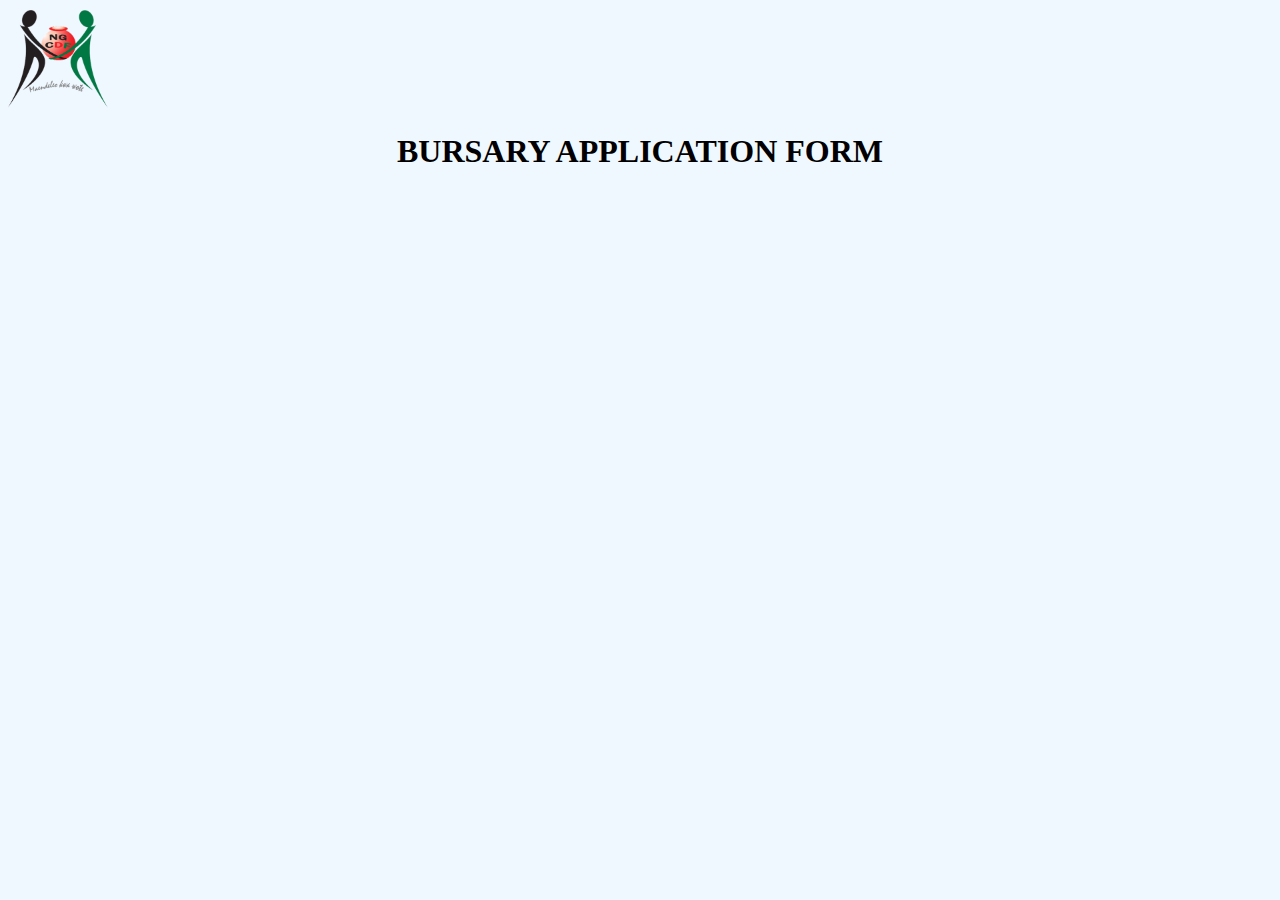
==== index.html @ 76bc1049 "home page for bursary form" ====
<!DOCTYPE html>
<html lang="en">
<head>
    <meta charset="UTF-8">
    <meta http-equiv="X-UA-Compatible" content="IE=edge">
    <meta name="viewport" content="width=device-width, initial-scale=1.0">
    <link rel="stylesheet" href="style/main.css">
    <title>bursary application</title>
</head>
<body>
    <img src="images/logo.png" alt="" width="100" height="100">  
    <h1><b>BURSARY APPLICATION FORM</b></h1>

   
    
</body>
</html>
---- style/main.css ----
body{
    background-color: aliceblue;
}
h1{
    text-align: center;
}
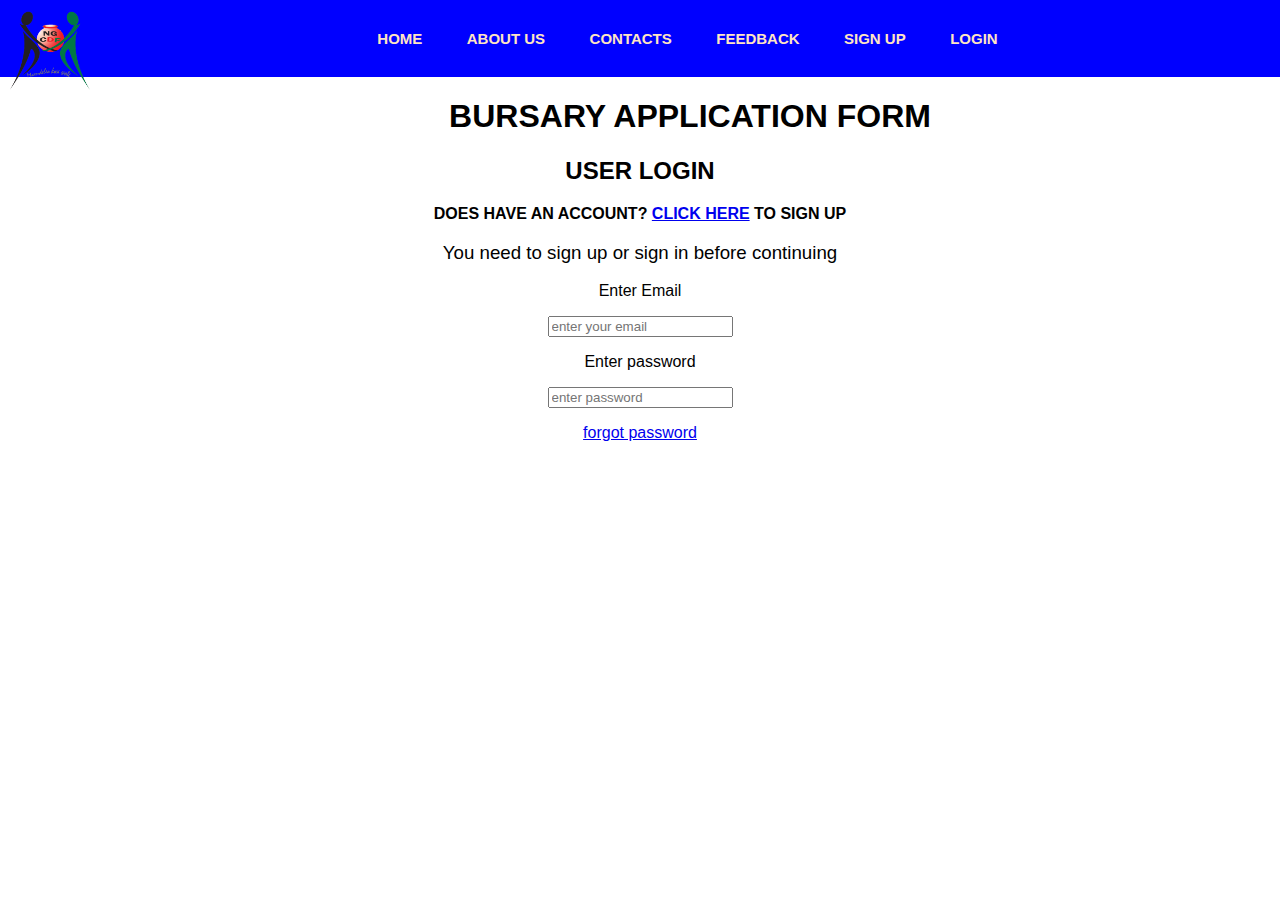
==== commit 226e4319: "home page sign up" ====
--- a/index.html
+++ b/index.html
@@ -8,8 +8,47 @@
     <title>bursary application</title>
 </head>
 <body>
-    <img src="images/logo.png" alt="" width="100" height="100">  
+    <nav>
+        <!-- navigation bar -->
+        <div class="logo">    <img src="images/logo.png" alt="" width="80" height="80"></div>
+    
+        <ul>
+            <li><a href="#">HOME</a></li>
+            <li><a href="#">ABOUT US</a></li>
+            <li><a href="#">CONTACTS</a></li>
+            <li><a href="#">FEEDBACK</a></li>
+            <li><a href="#">SIGN UP</a></li>
+            <li><a href="#">LOGIN</a></li>
+        </ul>
+    </nav>
+
+        
     <h1><b>BURSARY APPLICATION FORM</b></h1>
+
+    
+    <div class="login">
+        <h2 id="p1"><b>USER LOGIN</b></h2>
+        <b>DOES HAVE AN ACCOUNT?
+            <a href="#">CLICK HERE</a> TO SIGN UP
+        </b>
+
+        <h3>You need to sign up or sign in before continuing </h3>
+        
+        <form action="" method="POST">
+            <p>Enter Email</p>
+            <input type="text" name="email"  placeholder="enter your email">
+            <p>Enter password</p>
+            <input type="password" name="password" placeholder="enter password">
+        </form>
+        <p id="pass">
+            <a href="#">forgot password</a>
+        </p>
+    </div>
+
+   
+
+    
+    
 
    
     
--- a/style/main.css
+++ b/style/main.css
@@ -1,6 +1,53 @@
 body{
-    background-color: aliceblue;
+    /* background-color: ; */
+    margin: 0;
+    padding: 0;
+    font-family: arial;
 }
 h1{
     text-align: center;
+}
+nav .logo{
+    padding: 10px 10px;
+    height: 80px;
+    float: left;
+    align-items: top;
+
+}
+nav ul{
+    list-style: none;
+    background-color:blue;
+    padding: 5px;
+    margin: 0;
+    text-align:center;
+}
+nav li{
+    display: inline-block;
+    margin: 0;
+    padding: 0;
+
+
+}
+nav a{
+    text-decoration: none;
+    color: bisque;
+    display: block;
+    padding: 25px 20px;
+    font-size: 15px;
+    text-transform: capitalize;
+    font-weight: bold;
+    text-align: center;
+}
+nav a:hover{
+    background-color: black;
+}
+.login {
+    text-align: center;
+}
+.login h2{
+    font-weight: 900;
+}
+.login h3{
+    font-weight: 100;
+
 }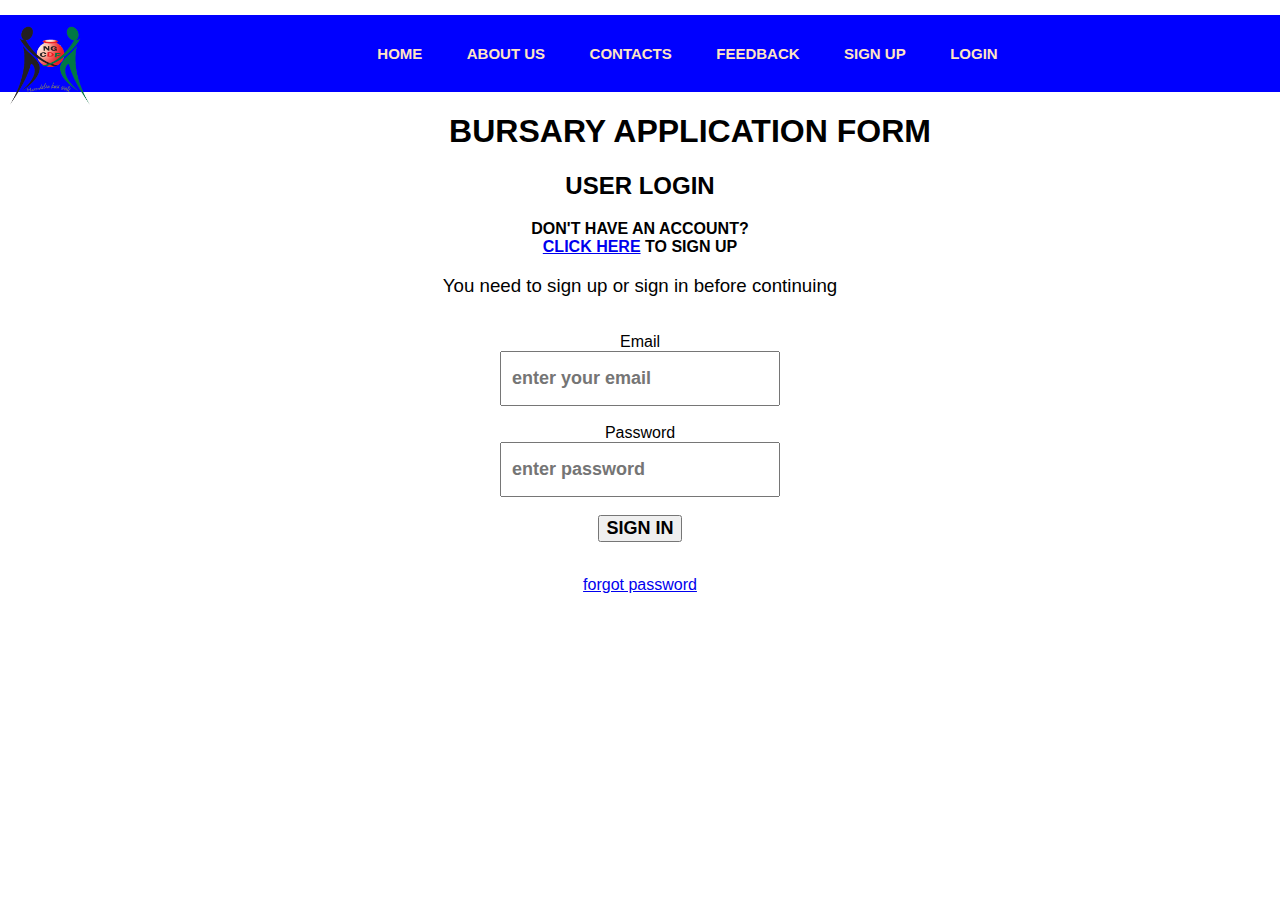
==== commit ebaf4b59: "more html files" ====
--- a/index.html
+++ b/index.html
@@ -14,11 +14,11 @@
     
         <ul>
             <li><a href="#">HOME</a></li>
-            <li><a href="#">ABOUT US</a></li>
-            <li><a href="#">CONTACTS</a></li>
-            <li><a href="#">FEEDBACK</a></li>
-            <li><a href="#">SIGN UP</a></li>
-            <li><a href="#">LOGIN</a></li>
+            <li><a href="about.html">ABOUT US</a></li>
+            <li><a href="contact.html">CONTACTS</a></li>
+            <li><a href="feedback.html">FEEDBACK</a></li>
+            <li><a href="sign.html">SIGN UP</a></li>
+            <li><a href="login.html">LOGIN</a></li>
         </ul>
     </nav>
 
@@ -28,18 +28,35 @@
     
     <div class="login">
         <h2 id="p1"><b>USER LOGIN</b></h2>
-        <b>DOES HAVE AN ACCOUNT?
+        <b>DON'T HAVE AN ACCOUNT?<br>
             <a href="#">CLICK HERE</a> TO SIGN UP
         </b>
+        <br>
 
         <h3>You need to sign up or sign in before continuing </h3>
+        <br>
         
+        <!-- <label for="Email">Email</label> -->
         <form action="" method="POST">
-            <p>Enter Email</p>
-            <input type="text" name="email"  placeholder="enter your email">
-            <p>Enter password</p>
-            <input type="password" name="password" placeholder="enter password">
+
+            <div class="email">
+               <label for="email">Email</label>
+               <br>
+            <input type="text" name="email"  placeholder="enter your email" size="50" required = "required">
+            </div>
+
+            <br>
+
+            <div class="password">
+                <label for="password">Password</label>
+                <br>
+                <input type="password" name="password" placeholder="enter password" size="50" required = "required">
+            </div>
+            <br>
+            <input type="submit" value="SIGN IN">
+           
         </form>
+        <br>
         <p id="pass">
             <a href="#">forgot password</a>
         </p>
--- a/style/main.css
+++ b/style/main.css
@@ -1,5 +1,5 @@
 body{
-    /* background-color: ; */
+   
     margin: 0;
     padding: 0;
     font-family: arial;
@@ -18,7 +18,7 @@
     list-style: none;
     background-color:blue;
     padding: 5px;
-    margin: 0;
+    margin: 15px 0;
     text-align:center;
 }
 nav li{
@@ -41,6 +41,24 @@
 nav a:hover{
     background-color: black;
 }
+ .email input{
+    width: 20%;
+    height: 50%;
+    padding: 15px 10px;
+    
+}
+
+.password input{
+    width: 20%;
+    padding: 15px 10px;
+    height: 20%;
+    
+}
+form input{
+    font-size: large;
+    font-weight: bold;
+    
+}
 .login {
     text-align: center;
 }
@@ -48,6 +66,7 @@
     font-weight: 900;
 }
 .login h3{
-    font-weight: 100;
+    font-weight: 50;
+    
 
 }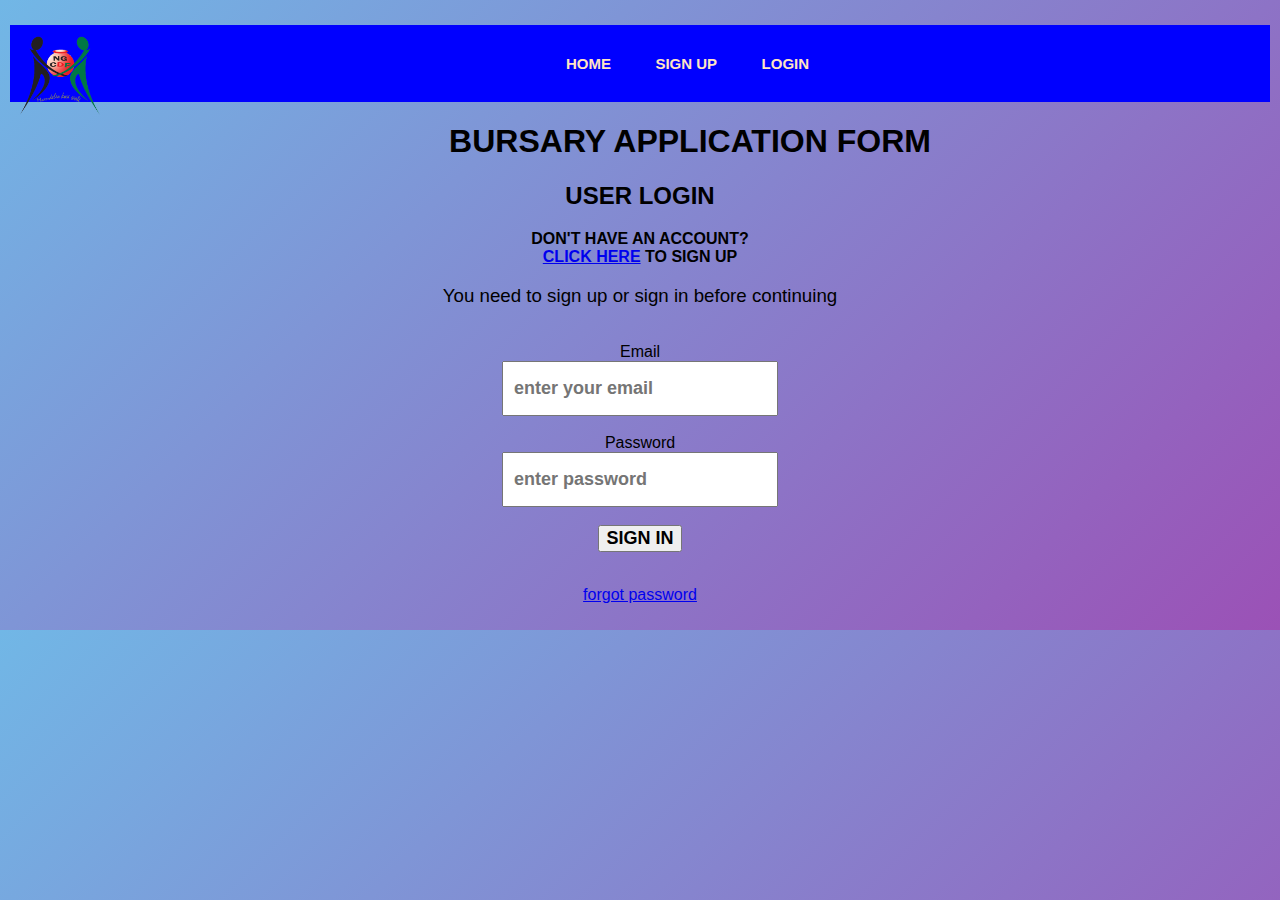
==== commit 280e8c02: "partial changes for partial test of project" ====
--- a/index.html
+++ b/index.html
@@ -13,10 +13,7 @@
         <div class="logo">    <img src="images/logo.png" alt="" width="80" height="80"></div>
     
         <ul>
-            <li><a href="#">HOME</a></li>
-            <li><a href="about.html">ABOUT US</a></li>
-            <li><a href="contact.html">CONTACTS</a></li>
-            <li><a href="feedback.html">FEEDBACK</a></li>
+            <li><a href="home.html">HOME</a></li>
             <li><a href="sign.html">SIGN UP</a></li>
             <li><a href="login.html">LOGIN</a></li>
         </ul>
@@ -29,7 +26,7 @@
     <div class="login">
         <h2 id="p1"><b>USER LOGIN</b></h2>
         <b>DON'T HAVE AN ACCOUNT?<br>
-            <a href="#">CLICK HERE</a> TO SIGN UP
+            <a href="sign.html">CLICK HERE</a> TO SIGN UP
         </b>
         <br>
 
@@ -53,12 +50,12 @@
                 <input type="password" name="password" placeholder="enter password" size="50" required = "required">
             </div>
             <br>
-            <input type="submit" value="SIGN IN">
+           <input type="submit" value="SIGN IN"></a>
            
         </form>
         <br>
         <p id="pass">
-            <a href="#">forgot password</a>
+            <a href="forgot.html">forgot password</a>
         </p>
     </div>
 
--- a/style/main.css
+++ b/style/main.css
@@ -3,6 +3,8 @@
     margin: 0;
     padding: 0;
     font-family: arial;
+    background: linear-gradient(135deg,#71b7e6,#9b51b6);
+    padding: 10px;
 }
 h1{
     text-align: center;
@@ -41,6 +43,8 @@
 nav a:hover{
     background-color: black;
 }
+
+
  .email input{
     width: 20%;
     height: 50%;
@@ -53,6 +57,10 @@
     padding: 15px 10px;
     height: 20%;
     
+}
+.name input{
+    width: 20%;
+    padding: 15px 10px;
 }
 form input{
     font-size: large;
@@ -69,4 +77,53 @@
     font-weight: 50;
     
 
-}+}
+
+/* sign up */
+
+.sign{
+    text-align: center;
+}
+.form{
+text-align: center;
+}
+.title
+{
+    font-size: large;
+}
+
+
+.next{
+    align-content: center;
+}
+.containers
+{
+    max-width: 700px;
+    width: 100%;
+    background: #fff;
+    padding: 25px 300px;
+    border-radius: 5px;
+   
+}
+.containers .title{
+    font-size: 25px;
+    font-weight: 300;
+    position: relative;
+}
+.app{
+    margin: auto;
+    background: #fff;
+    /* display: inline-flex; */
+}
+
+/* .containers .title::before{
+    content: "";
+    position: absolute;
+    left: 0;
+    bottom: 0;
+    height: 3px;
+    width: 30px;
+    background: linear-gradient(135deg,#71b7e6,#9b51b6);
+    align-items: center;
+} */
+
